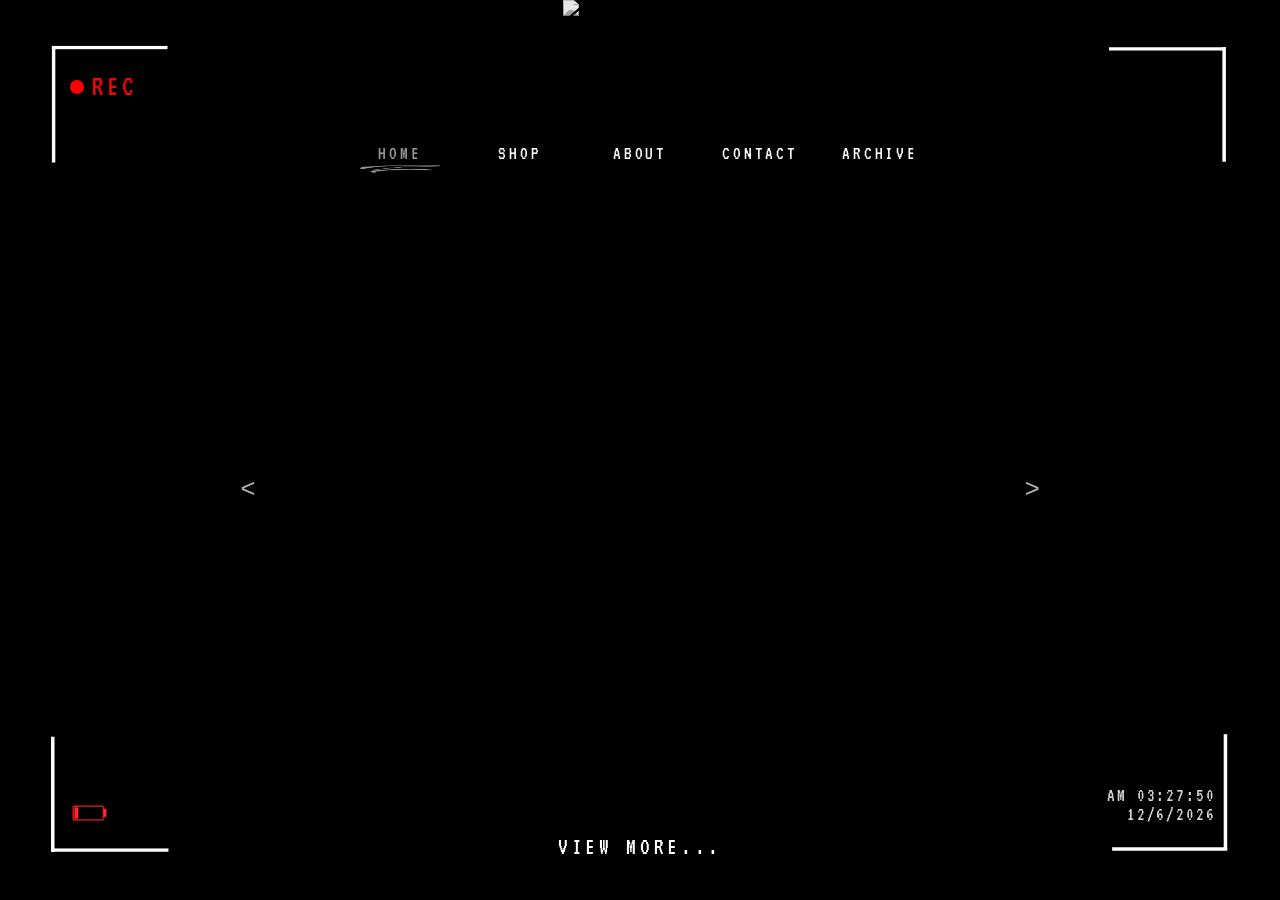
==== index.html @ 1e3907d3 "change background" ====
<!DOCTYPE html>
<html lang="en">
<head>
  <meta charset="UTF-8" />
  <meta name="viewport" content="width=device-width, initial-scale=1.0"/>
  <title>NMLSS</title>
  <link rel="stylesheet" href="styles.css">
</head>
<body>
  <video class="bg" autoplay muted loop playsinline>
    <source src="https://res.cloudinary.com/ycvrsako/video/upload/v1783709156/bg3.mp4" type="video/mp4">
  </video>
  
  <div class="rec">
    <span class="rec-dot"></span>
    <span class="rec-text">REC</span>
  </div>
  <div class="camera-frame-left">
    <img src="images/camera-frame-left.svg" alt="">
  </div>
  <div class="camera-frame-right">
    <img src="images/camera-frame-right.svg" alt="">
  </div>
  
  <div class="timestamp">
    <span class="timestamp-time"></span>
    <span class="timestamp-date"></span>
  </div>
  
  <div class="battery">
    <img src="images/battery.png" alt="">
  </div>
  <div class="content">
    <div class="header">
      <div class="logo">
        <img src="images/logo.gif" alt="NMLSS">
      </div>
      <nav>
        <a href="#" class="active">Home</a>
        <a href="#">Shop</a>
        <a href="#">About</a>
        <a href="#">Contact</a>
        <a href="#">Archive</a>
      </nav>
    </div>
    <div class="gallery">
      <button class="arrow left">&#60;</button>
      <div class="gallery-viewport">
        <div class="gallery-track" id="galleryTrack"></div>
      </div>
      <button class="arrow right">&#62;</button>
    </div>
    <a href="archive.html" class="view-more">View More...</a>
  </div>

<script>
  const cloudName = 'ycvrsako';
  const folder = 'featured';
  let page = 0;
  let totalPages = 0;
  fetch(`https://res.cloudinary.com/${cloudName}/image/list/${folder}.json`)
    .then(res => res.json())
    .then(data => {
      const track = document.getElementById('galleryTrack');
      const images = data.resources.sort((a, b) =>
        a.public_id.localeCompare(b.public_id, undefined, { numeric: true })
      );
      const perPage = 10;
      for (let i = 0; i < images.length; i += perPage) {
        const galleryPage = document.createElement('div');
        galleryPage.className = 'gallery-page';
        images.slice(i, i + perPage).forEach(img => {
          galleryPage.innerHTML += `
            <div class="gallery-item">
              <img src="https://res.cloudinary.com/${cloudName}/image/upload/${img.public_id}" alt="">
            </div>`;
        });
        track.appendChild(galleryPage);
      }
      totalPages = Math.ceil(images.length / perPage);
      document.querySelector('.arrow.left').addEventListener('click', () => {
        if (page > 0) page--;
        track.style.transform = `translateX(-${page * 100}%)`;
      });
      document.querySelector('.arrow.right').addEventListener('click', () => {
        if (page < totalPages - 1) page++;
        track.style.transform = `translateX(-${page * 100}%)`;
      });
    });

  const words = ['REC', 'DEATH', 'VOID', 'DECAY', 'ROT', 'PAIN', 'DARK', 'FEAR', 'SORROW', 'ANGUISH', 'MOURN', 'SUFFER'];
  let i = 0;
  let blinks = 0;
  const recText = document.querySelector('.rec-text');
  const recDot = document.querySelector('.rec-dot');
  setInterval(() => {
    recDot.style.opacity = recDot.style.opacity === '0' ? '1' : '0';
    blinks++;
    if (blinks % 4 === 0) {
      i = (i + 1) % words.length;
      recText.textContent = words[i];
    }
  }, 600);

  function updateTimestamp() {
    const now = new Date();
    const hours = now.getHours();
    const minutes = String(now.getMinutes()).padStart(2, '0');
    const seconds = String(now.getSeconds()).padStart(2, '0');
    const ampm = hours >= 12 ? 'PM' : 'AM';
    const h = String(hours % 12 || 12).padStart(2, '0');
    const date = `${now.getMonth() + 1}/${now.getDate()}/${now.getFullYear()}`;
    document.querySelector('.timestamp-time').textContent = `${ampm} ${h}:${minutes}:${seconds}`;
    document.querySelector('.timestamp-date').textContent = date;
  }
  updateTimestamp();
  setInterval(updateTimestamp, 1000);
</script>
</body>
</html>
---- styles.css ----
@import url('https://fonts.googleapis.com/css2?family=VT323&display=swap');
@import url('https://fonts.googleapis.com/css2?family=Share+Tech+Mono&display=swap');

*, *::before, *::after { box-sizing: border-box; margin: 0; padding: 0; }

html, body {
  width: 100%;
  height: 100%;
  overflow: hidden;
  background: #000;
}

.bg {
  position: fixed;
  inset: 0;
  width: 100%;
  height: 100%;
  object-fit: cover;
  object-position: center center;
  z-index: 0;
}

.camera-frame-left,
.camera-frame-right {
  position: fixed;
  top: 50%;
  transform: translateY(-50%);
  height: 90%;
  width: auto;
  pointer-events: none;
}

.camera-frame-left { left: 4%; }
.camera-frame-right { right: 4%; }

.camera-frame-left img,
.camera-frame-right img {
  height: 100%;
  width: auto;
}

.content {
  position: fixed;
  top: 45%;
  left: 50%;
  transform: translate(-50%, -50%);
  width: 80%;
  height: 90%;
  display: flex;
  flex-direction: column;
  align-items: center;
}

.header {
  display: flex;
  flex-direction: column;
  align-items: center;
}

.logo {
  width: 12%;
  aspect-ratio: 1/1;
  pointer-events: none;
}

.logo img {
  width: 105%;
  filter: contrast(2.3) grayscale(100%) brightness(0.9);
}

nav {
  display: flex;
  gap: 40px;
  width: 100vw;
  justify-content: center;
  margin-top: -10px;
  position: relative;
  z-index: 10;
}

nav a {
  font-family: 'VT323', monospace;
  font-size: 1.5vw;
  color: #fff;
  min-width: 80px;
  text-align: center;
  text-decoration: none;
  letter-spacing: 0.15em;
  text-transform: uppercase;
  padding-bottom: 10px;
  background-image: none;
  background-repeat: no-repeat;
  background-position: bottom center;
  background-size: 100% 8px;
  transition: background-image 0.2s;
  text-shadow: 
  -1px -1px 0 #000,
   1px -1px 0 #000,
  -1px  1px 0 #000,
   1px  1px 0 #000;
}

nav a:hover {
  opacity: 0.6;
}

nav a.active {
  background-image: url('images/underline.png');
  opacity: 0.6;
}

.gallery {
  display: flex;
  align-items: center;
  gap: 10px;
  margin-top: -5px;
  width: 80%;
  flex: 1;
  min-height: 0;
}

.gallery-viewport {
  overflow: hidden;
  width: 100%;
}

.gallery-track {
  display: flex;
  transition: transform 0.4s ease;
}

.gallery-page {
  display: grid;
  grid-template-columns: repeat(5, 1fr);
  gap: 15px 20px;
  min-width: 100%;
  padding: 0 10px;
}

.gallery-item {
  width: 95%;
  margin: 0 auto;
  aspect-ratio: 4/5;
  overflow: hidden;
  filter: grayscale(50%) contrast(1.1) brightness(0.7);
  box-shadow: 0 4px 15px rgba(0, 0, 0, 0.9), 0 0 30px rgba(0, 0, 0, 0.5);
  border: 3px solid rgba(255, 255, 255, 0.15);
}

.gallery-item:hover {
  transform: scale(1.03);
}

.gallery-item img {
  width: 100%;
  height: 100%;
  object-fit: cover;
}

.gallery-item img:hover {
  filter: grayscale(0%) contrast(1.1) brightness(1.1);
}

.arrow {
  background: none;
  border: none;
  color: #fff;
  font-size: 2vw;
  cursor: pointer;
  padding: 10px;
  opacity: 0.7;
  flex-shrink: 0;
}

.arrow:hover { opacity: 1; }

.view-more {
  font-family: 'VT323', monospace;
  font-size: 1.9vw;
  color: #fff;
  text-decoration: none;
  letter-spacing: 0.15em;
  text-transform: uppercase;
  position: fixed;
  bottom: -6%;
  left: 50%;
  transform: translateX(-50%);
  text-shadow: 
  -1px -1px 0 #000,
   1px -1px 0 #000,
  -1px  1px 0 #000,
   1px  1px 0 #000;
}

.view-more:hover { opacity: 0.7; }

.rec {
  position: fixed;
  top: 8%;
  left: 5.5%;
  display: flex;
  align-items: center;
  gap: 8px;
  pointer-events: none;
}

.rec-dot {
  width: 14px;
  height: 14px;
  border-radius: 50%;
  background: red;
}

.rec-text {
  font-family: 'VT323', monospace;
  font-size: 1.8em;
  color: red;
  letter-spacing: 0.1em;
}

.timestamp {
  position: fixed;
  bottom: 8.5%;
  right: 5%;
  display: flex;
  flex-direction: column;
  align-items: flex-end;
  font-family: 'VT323', monospace;
  font-size: 1.5vw;
  color: #fff;
  pointer-events: none;
  opacity: 0.85;
  letter-spacing: 0.1em;
}

.battery {
  position: fixed;
  bottom: 8%;
  left: 5.5%;
  width: 2%;
  pointer-events: none;
  animation: blink 1.2s step-start infinite;
}

@keyframes blink {
  0%, 100% { opacity: 1; }
  50% { opacity: 0; }
}

.battery img {
  width: 150%;
}
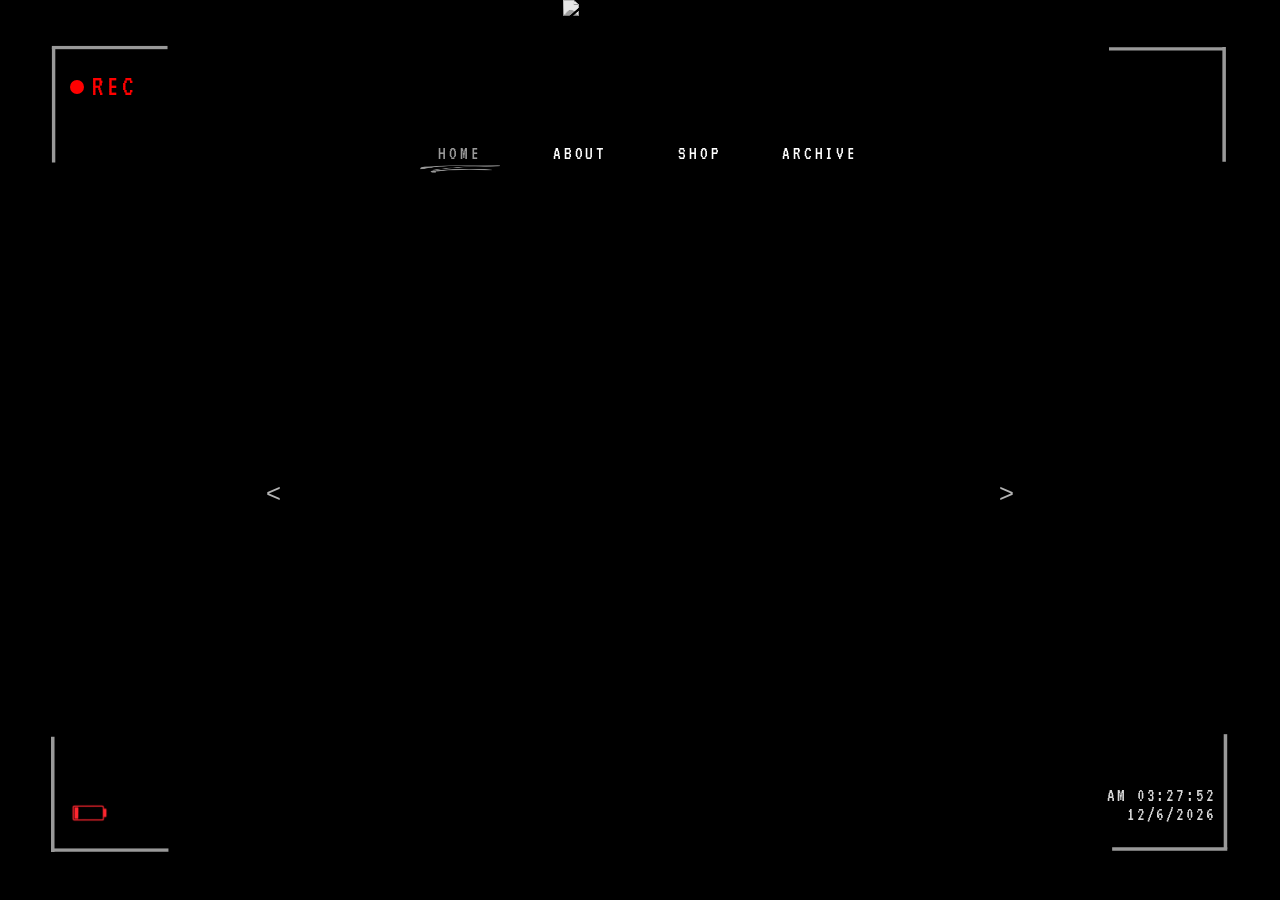
==== commit 46075ec1: "major update" ====
--- a/index.html
+++ b/index.html
@@ -10,6 +10,9 @@
   <video class="bg" autoplay muted loop playsinline>
     <source src="https://res.cloudinary.com/ycvrsako/video/upload/v1783709156/bg3.mp4" type="video/mp4">
   </video>
+  <div class="splash" id="splash">
+  <img src="images/logo.gif" alt="NMLSS">
+</div>
   
   <div class="rec">
     <span class="rec-dot"></span>
@@ -30,6 +33,7 @@
   <div class="battery">
     <img src="images/battery.png" alt="">
   </div>
+
   <div class="content">
     <div class="header">
       <div class="logo">
@@ -37,10 +41,9 @@
       </div>
       <nav>
         <a href="#" class="active">Home</a>
+        <a href="#">About</a>
         <a href="#">Shop</a>
-        <a href="#">About</a>
-        <a href="#">Contact</a>
-        <a href="#">Archive</a>
+        <a href="archive.html">Archive</a>
       </nav>
     </div>
     <div class="gallery">
@@ -50,14 +53,38 @@
       </div>
       <button class="arrow right">&#62;</button>
     </div>
-    <a href="archive.html" class="view-more">View More...</a>
+    <div class="about-section" id="aboutSection">
+      <p>1/1 art for 1/1 people since 2022.</p>
+      <p>Based in Tampa, FL. Shipping worldwide.</p>
+      <p>DM on Instagram for commissions: @nmlssofficial</p>
+    </div>
+    <div class="about-section" id="shopSection">
+      <p>COMING SOON...</p>
+    </div>
+  </div>
+
+  <div class="modal" id="modal">
+    <span class="modal-close" id="modalClose">&#10005;</span>
+    <button class="modal-arrow left" id="modalPrev">&#60;</button>
+    <img class="modal-img" id="modalImg" src="" alt="">
+    <button class="modal-arrow right" id="modalNext">&#62;</button>
   </div>
 
 <script>
+if (sessionStorage.getItem('visited')) {
+  document.getElementById('splash').style.display = 'none';
+  document.querySelector('.content').style.animation = 'none';
+  document.querySelector('.content').style.opacity = '1';
+} else {
+  sessionStorage.setItem('visited', 'true');
+}
   const cloudName = 'ycvrsako';
   const folder = 'featured';
   let page = 0;
   let totalPages = 0;
+  let allImages = [];
+  let currentModalIndex = 0;
+
   fetch(`https://res.cloudinary.com/${cloudName}/image/list/${folder}.json`)
     .then(res => res.json())
     .then(data => {
@@ -66,22 +93,28 @@
         a.public_id.localeCompare(b.public_id, undefined, { numeric: true })
       );
       const perPage = 10;
+
       for (let i = 0; i < images.length; i += perPage) {
         const galleryPage = document.createElement('div');
         galleryPage.className = 'gallery-page';
         images.slice(i, i + perPage).forEach(img => {
+          const imgUrl = `https://res.cloudinary.com/${cloudName}/image/upload/${img.public_id}`;
+          allImages.push(imgUrl);
           galleryPage.innerHTML += `
-            <div class="gallery-item">
-              <img src="https://res.cloudinary.com/${cloudName}/image/upload/${img.public_id}" alt="">
+            <div class="gallery-item" onclick="openModal('${imgUrl}')">
+              <img src="${imgUrl}" alt="">
             </div>`;
         });
         track.appendChild(galleryPage);
       }
+
       totalPages = Math.ceil(images.length / perPage);
+
       document.querySelector('.arrow.left').addEventListener('click', () => {
         if (page > 0) page--;
         track.style.transform = `translateX(-${page * 100}%)`;
       });
+
       document.querySelector('.arrow.right').addEventListener('click', () => {
         if (page < totalPages - 1) page++;
         track.style.transform = `translateX(-${page * 100}%)`;
@@ -93,6 +126,7 @@
   let blinks = 0;
   const recText = document.querySelector('.rec-text');
   const recDot = document.querySelector('.rec-dot');
+
   setInterval(() => {
     recDot.style.opacity = recDot.style.opacity === '0' ? '1' : '0';
     blinks++;
@@ -115,6 +149,63 @@
   }
   updateTimestamp();
   setInterval(updateTimestamp, 1000);
+
+  const sections = {
+    home: document.querySelector('.gallery'),
+    about: document.getElementById('aboutSection'),
+    shop: document.getElementById('shopSection')
+  };
+
+  document.querySelectorAll('nav a').forEach(link => {
+  link.addEventListener('click', (e) => {
+    const section = link.textContent.toLowerCase();
+    
+    if (section === 'archive') return;
+
+    e.preventDefault();
+    document.querySelectorAll('nav a').forEach(a => a.classList.remove('active'));
+    link.classList.add('active');
+    Object.values(sections).forEach(s => s.style.display = 'none');
+    if (section === 'home') {
+      sections.home.style.display = 'flex';
+    } else if (section === 'about') {
+      sections.about.style.display = 'block';
+    } else if (section === 'shop') {
+      sections.shop.style.display = 'block';
+    }
+  });
+});
+
+  function openModal(src) {
+    currentModalIndex = allImages.indexOf(src);
+    document.getElementById('modalImg').src = src;
+    document.getElementById('modal').classList.add('active');
+  }
+
+  function updateModal(index) {
+    currentModalIndex = (index + allImages.length) % allImages.length;
+    document.getElementById('modalImg').src = allImages[currentModalIndex];
+  }
+
+  document.getElementById('modalClose').addEventListener('click', () => {
+    document.getElementById('modal').classList.remove('active');
+  });
+
+  document.getElementById('modal').addEventListener('click', (e) => {
+    if (e.target === document.getElementById('modal')) {
+      document.getElementById('modal').classList.remove('active');
+    }
+  });
+
+  document.getElementById('modalPrev').addEventListener('click', (e) => {
+    e.stopPropagation();
+    updateModal(currentModalIndex - 1);
+  });
+
+  document.getElementById('modalNext').addEventListener('click', (e) => {
+    e.stopPropagation();
+    updateModal(currentModalIndex + 1);
+  });
 </script>
 </body>
 </html>
--- a/styles.css
+++ b/styles.css
@@ -18,6 +18,7 @@
   object-fit: cover;
   object-position: center center;
   z-index: 0;
+  filter: brightness(0.5) contrast(0.9);
 }
 
 .camera-frame-left,
@@ -37,6 +38,7 @@
 .camera-frame-right img {
   height: 100%;
   width: auto;
+  filter: brightness(0.6);
 }
 
 .content {
@@ -113,8 +115,8 @@
   display: flex;
   align-items: center;
   gap: 10px;
-  margin-top: -5px;
-  width: 80%;
+  margin-top: 5px;
+  width: 75%;
   flex: 1;
   min-height: 0;
 }
@@ -138,13 +140,13 @@
 }
 
 .gallery-item {
-  width: 95%;
+  width: 100%;
   margin: 0 auto;
   aspect-ratio: 4/5;
   overflow: hidden;
-  filter: grayscale(50%) contrast(1.1) brightness(0.7);
+  opacity: 0.9;
+  filter: grayscale(50%) contrast(1.2) brightness(1.0);
   box-shadow: 0 4px 15px rgba(0, 0, 0, 0.9), 0 0 30px rgba(0, 0, 0, 0.5);
-  border: 3px solid rgba(255, 255, 255, 0.15);
 }
 
 .gallery-item:hover {
@@ -174,26 +176,6 @@
 
 .arrow:hover { opacity: 1; }
 
-.view-more {
-  font-family: 'VT323', monospace;
-  font-size: 1.9vw;
-  color: #fff;
-  text-decoration: none;
-  letter-spacing: 0.15em;
-  text-transform: uppercase;
-  position: fixed;
-  bottom: -6%;
-  left: 50%;
-  transform: translateX(-50%);
-  text-shadow: 
-  -1px -1px 0 #000,
-   1px -1px 0 #000,
-  -1px  1px 0 #000,
-   1px  1px 0 #000;
-}
-
-.view-more:hover { opacity: 0.7; }
-
 .rec {
   position: fixed;
   top: 8%;
@@ -249,4 +231,98 @@
 
 .battery img {
   width: 150%;
+}
+
+.about-section {
+  display: none;
+  color: #fff;
+  font-family: 'VT323', monospace;
+  font-size: 1.6vw;
+  letter-spacing: 0.1em;
+  line-height: 1.8;
+  max-width: 600px;
+  text-align: center;
+  margin-top: 70px;
+}
+
+.modal {
+  display: none;
+  position: fixed;
+  inset: 0;
+  background: rgba(0, 0, 0, 0.4);
+  backdrop-filter: blur(8px);
+  z-index: 1000;
+  align-items: center;
+  justify-content: center;
+}
+
+.modal.active {
+  display: flex;
+}
+
+.modal-img {
+  max-width: 70%;
+  max-height: 80vh;
+  object-fit: contain;
+}
+
+.modal-close {
+  position: fixed;
+  top: 20px;
+  right: 30px;
+  font-size: 2rem;
+  color: #fff;
+  cursor: pointer;
+  opacity: 0.7;
+}
+
+.modal-close:hover { opacity: 1; }
+
+.modal-arrow {
+  background: none;
+  border: none;
+  color: #fff;
+  font-size: 2.5vw;
+  cursor: pointer;
+  opacity: 0.7;
+  padding: 20px;
+  flex-shrink: 0;
+}
+
+.modal-arrow:hover { opacity: 1; }
+
+.splash {
+  position: fixed;
+  inset: 0;
+  z-index: 500;
+  display: flex;
+  align-items: center;
+  justify-content: center;
+  pointer-events: none;
+  animation: splashFade 0.8s ease 4s forwards;
+}
+
+.splash img {
+  width: 25%;
+  mix-blend-mode: screen;
+  filter: grayscale(100%) contrast(2);
+  animation: splashShrink 1s ease 4s forwards;
+}
+
+@keyframes splashShrink {
+  from { width: 25%; }
+  to { width: 0%; opacity: 0; }
+}
+
+@keyframes splashFade {
+  to { display: none; pointer-events: none; }
+}
+
+.content {
+  animation: fadeIn 0.8s ease 5s both;
+}
+
+@keyframes fadeIn {
+  from { opacity: 0; }
+  to { opacity: 1; }
 }
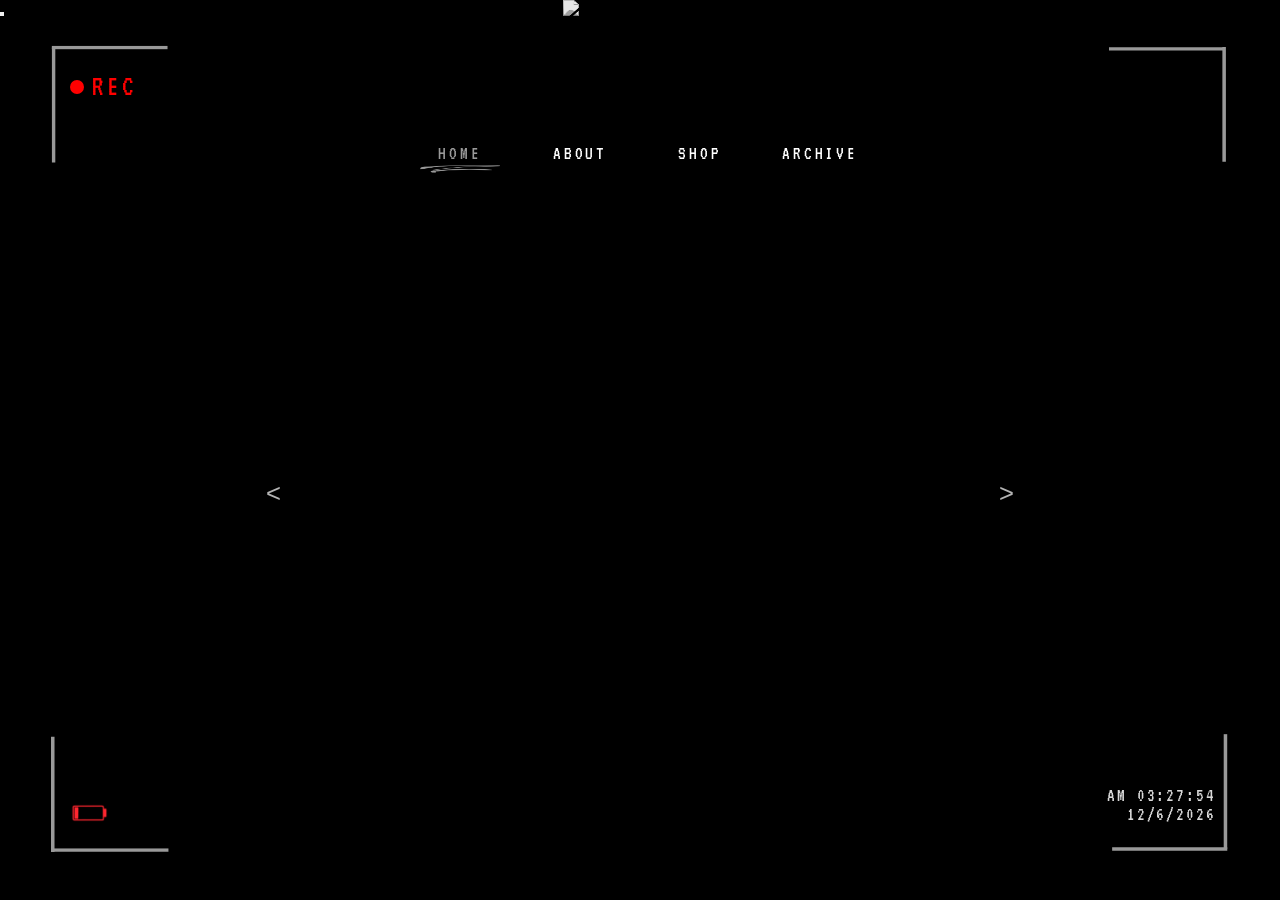
==== commit eb06f44d: "added mobile config" ====
--- a/index.html
+++ b/index.html
@@ -7,6 +7,11 @@
   <link rel="stylesheet" href="styles.css">
 </head>
 <body>
+<button class="hamburger" id="hamburger">
+  <span></span>
+  <span></span>
+  <span></span>
+</button>
   <video class="bg" autoplay muted loop playsinline>
     <source src="https://res.cloudinary.com/ycvrsako/video/upload/v1783709156/bg3.mp4" type="video/mp4">
   </video>
@@ -206,6 +211,17 @@
     e.stopPropagation();
     updateModal(currentModalIndex + 1);
   });
+  
+  const hamburger = document.getElementById('hamburger');
+hamburger.addEventListener('click', () => {
+  document.querySelector('nav').classList.toggle('open');
+});
+
+document.querySelectorAll('nav a').forEach(link => {
+  link.addEventListener('click', () => {
+    document.querySelector('nav').classList.remove('open');
+  });
+});
 </script>
 </body>
 </html>
--- a/styles.css
+++ b/styles.css
@@ -325,4 +325,127 @@
 @keyframes fadeIn {
   from { opacity: 0; }
   to { opacity: 1; }
+}
+
+@media (max-width: 768px) {
+
+  /* hide desktop only elements */
+  .camera-frame-left,
+  .camera-frame-right,
+  .timestamp,
+  .battery,
+  .rec {
+    display: none;
+  }
+
+  /* content */
+  .content {
+    width: 100%;
+    top: 50%;
+    padding: 0 16px;
+  }
+
+  /* header */
+  .header {
+    flex-direction: row;
+    justify-content: center;
+    align-items: center;
+    padding: 16px;
+    width: 100%;
+  }
+
+  /* logo */
+  .logo {
+    width: 25%;
+  }
+
+  /* hide desktop nav */
+  nav {
+    display: none;
+    position: fixed;
+    top: 0;
+    left: 0;
+    right: 0;
+    background: rgba(0,0,0,0.95);
+    flex-direction: column;
+    align-items: center;
+    justify-content: center;
+    gap: 24px;
+    height: 100vh;
+    z-index: 200;
+    width: 100vw;
+    margin: 0;
+  }
+
+  nav.open {
+    display: flex;
+  }
+
+  nav a {
+    font-size: 8vw;
+  }
+
+  /* hamburger button */
+  .hamburger {
+    position: fixed;
+    top: 16px;
+    right: 16px;
+    z-index: 300;
+    background: none;
+    border: none;
+    cursor: pointer;
+    display: flex;
+    flex-direction: column;
+    gap: 5px;
+    padding: 8px;
+  }
+
+  .hamburger span {
+    display: block;
+    width: 24px;
+    height: 2px;
+    background: #fff;
+  }
+
+  /* gallery becomes vertical feed */
+  .gallery {
+    width: 100%;
+    flex-direction: column;
+    margin-top: 20px;
+    overflow-y: auto;
+    max-height: 70vh;
+  }
+
+  .gallery-viewport {
+    overflow: visible;
+    width: 100%;
+  }
+
+  .gallery-track {
+    flex-direction: column;
+    transform: none !important;
+  }
+
+  .gallery-page {
+    grid-template-columns: repeat(2, 1fr);
+    min-width: 100%;
+    gap: 8px;
+    padding: 0;
+  }
+
+  .gallery-item {
+    width: 100%;
+    margin: 0;
+  }
+
+  /* hide arrows */
+  .arrow {
+    display: none;
+  }
+
+  /* about section */
+  .about-section {
+    font-size: 5vw;
+    padding: 0 16px;
+  }
 }
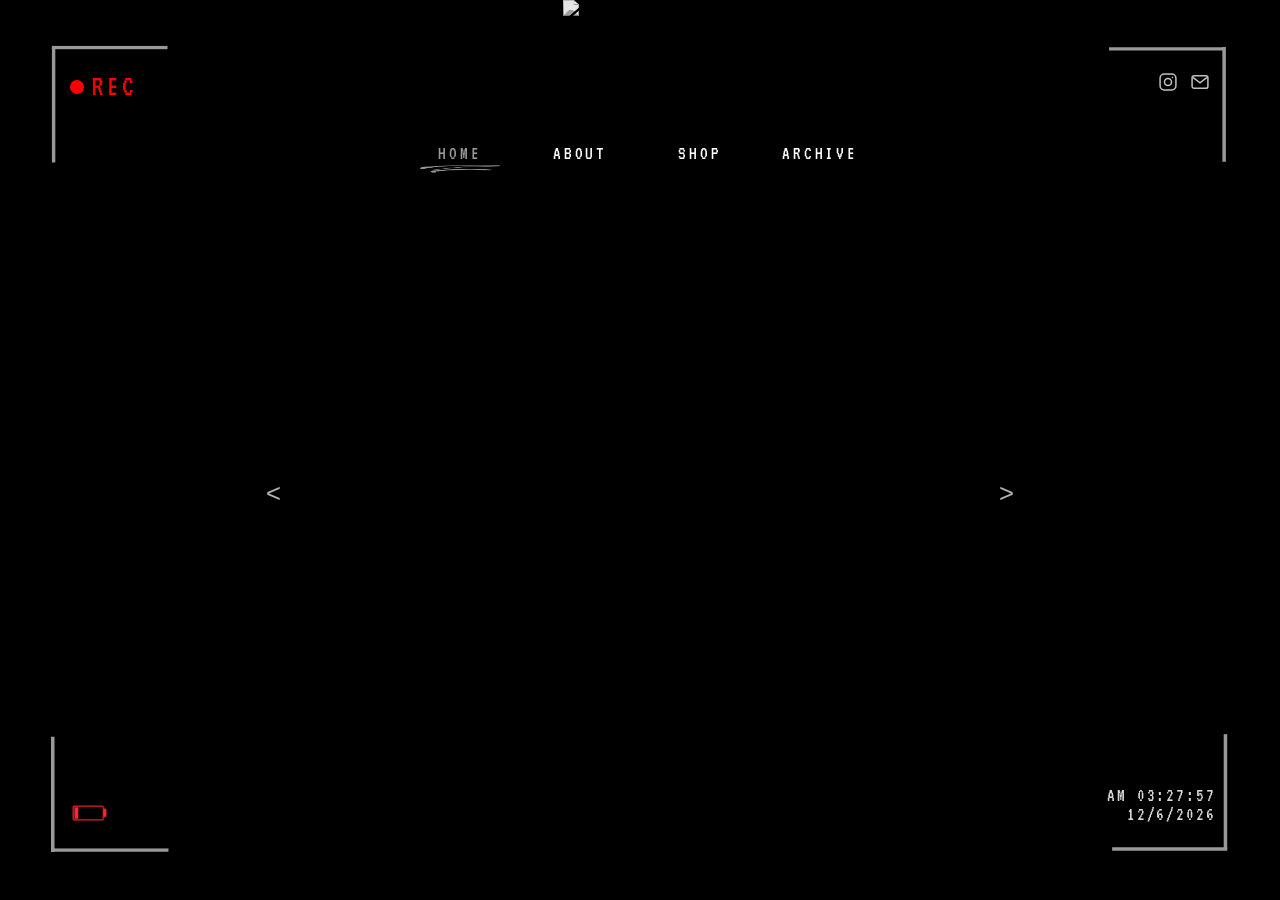
==== commit 7b4636c4: "restructure files, mobile layout, archive page updates" ====
--- a/index.html
+++ b/index.html
@@ -4,7 +4,7 @@
   <meta charset="UTF-8" />
   <meta name="viewport" content="width=device-width, initial-scale=1.0"/>
   <title>NMLSS</title>
-  <link rel="stylesheet" href="styles.css">
+  <link rel="stylesheet" href="assets/css/styles.css">
 </head>
 <body>
 <button class="hamburger" id="hamburger">
@@ -13,10 +13,11 @@
   <span></span>
 </button>
   <video class="bg" autoplay muted loop playsinline>
+    <source src="https://res.cloudinary.com/ycvrsako/video/upload/v1783804028/background-mp4.webm" type="video/webm">
     <source src="https://res.cloudinary.com/ycvrsako/video/upload/v1783709156/bg3.mp4" type="video/mp4">
   </video>
   <div class="splash" id="splash">
-  <img src="images/logo.gif" alt="NMLSS">
+  <img src="assets/images/logo.gif" alt="NMLSS">
 </div>
   
   <div class="rec">
@@ -24,10 +25,10 @@
     <span class="rec-text">REC</span>
   </div>
   <div class="camera-frame-left">
-    <img src="images/camera-frame-left.svg" alt="">
+    <img src="assets/images/camera-frame-left.svg" alt="">
   </div>
   <div class="camera-frame-right">
-    <img src="images/camera-frame-right.svg" alt="">
+    <img src="assets/images/camera-frame-right.svg" alt="">
   </div>
   
   <div class="timestamp">
@@ -36,13 +37,22 @@
   </div>
   
   <div class="battery">
-    <img src="images/battery.png" alt="">
+    <img src="assets/images/battery.png" alt="">
   </div>
+
+  <div class="social-links">
+  <a href="https://instagram.com/nmlssofficial" target="_blank">
+    <img src="assets/images/instagram.svg" alt="Instagram">
+  </a>
+  <a href="mailto:officiallynmlssentity@gmail.com">
+    <img src="assets/images/mail.svg" alt="Email">
+  </a>
+</div>
 
   <div class="content">
     <div class="header">
       <div class="logo">
-        <img src="images/logo.gif" alt="NMLSS">
+        <img src="assets/images/logo.gif" alt="NMLSS">
       </div>
       <nav>
         <a href="#" class="active">Home</a>
@@ -75,153 +85,7 @@
     <button class="modal-arrow right" id="modalNext">&#62;</button>
   </div>
 
-<script>
-if (sessionStorage.getItem('visited')) {
-  document.getElementById('splash').style.display = 'none';
-  document.querySelector('.content').style.animation = 'none';
-  document.querySelector('.content').style.opacity = '1';
-} else {
-  sessionStorage.setItem('visited', 'true');
-}
-  const cloudName = 'ycvrsako';
-  const folder = 'featured';
-  let page = 0;
-  let totalPages = 0;
-  let allImages = [];
-  let currentModalIndex = 0;
+<script src="assets/js/main.js"></script>
 
-  fetch(`https://res.cloudinary.com/${cloudName}/image/list/${folder}.json`)
-    .then(res => res.json())
-    .then(data => {
-      const track = document.getElementById('galleryTrack');
-      const images = data.resources.sort((a, b) =>
-        a.public_id.localeCompare(b.public_id, undefined, { numeric: true })
-      );
-      const perPage = 10;
-
-      for (let i = 0; i < images.length; i += perPage) {
-        const galleryPage = document.createElement('div');
-        galleryPage.className = 'gallery-page';
-        images.slice(i, i + perPage).forEach(img => {
-          const imgUrl = `https://res.cloudinary.com/${cloudName}/image/upload/${img.public_id}`;
-          allImages.push(imgUrl);
-          galleryPage.innerHTML += `
-            <div class="gallery-item" onclick="openModal('${imgUrl}')">
-              <img src="${imgUrl}" alt="">
-            </div>`;
-        });
-        track.appendChild(galleryPage);
-      }
-
-      totalPages = Math.ceil(images.length / perPage);
-
-      document.querySelector('.arrow.left').addEventListener('click', () => {
-        if (page > 0) page--;
-        track.style.transform = `translateX(-${page * 100}%)`;
-      });
-
-      document.querySelector('.arrow.right').addEventListener('click', () => {
-        if (page < totalPages - 1) page++;
-        track.style.transform = `translateX(-${page * 100}%)`;
-      });
-    });
-
-  const words = ['REC', 'DEATH', 'VOID', 'DECAY', 'ROT', 'PAIN', 'DARK', 'FEAR', 'SORROW', 'ANGUISH', 'MOURN', 'SUFFER'];
-  let i = 0;
-  let blinks = 0;
-  const recText = document.querySelector('.rec-text');
-  const recDot = document.querySelector('.rec-dot');
-
-  setInterval(() => {
-    recDot.style.opacity = recDot.style.opacity === '0' ? '1' : '0';
-    blinks++;
-    if (blinks % 4 === 0) {
-      i = (i + 1) % words.length;
-      recText.textContent = words[i];
-    }
-  }, 600);
-
-  function updateTimestamp() {
-    const now = new Date();
-    const hours = now.getHours();
-    const minutes = String(now.getMinutes()).padStart(2, '0');
-    const seconds = String(now.getSeconds()).padStart(2, '0');
-    const ampm = hours >= 12 ? 'PM' : 'AM';
-    const h = String(hours % 12 || 12).padStart(2, '0');
-    const date = `${now.getMonth() + 1}/${now.getDate()}/${now.getFullYear()}`;
-    document.querySelector('.timestamp-time').textContent = `${ampm} ${h}:${minutes}:${seconds}`;
-    document.querySelector('.timestamp-date').textContent = date;
-  }
-  updateTimestamp();
-  setInterval(updateTimestamp, 1000);
-
-  const sections = {
-    home: document.querySelector('.gallery'),
-    about: document.getElementById('aboutSection'),
-    shop: document.getElementById('shopSection')
-  };
-
-  document.querySelectorAll('nav a').forEach(link => {
-  link.addEventListener('click', (e) => {
-    const section = link.textContent.toLowerCase();
-    
-    if (section === 'archive') return;
-
-    e.preventDefault();
-    document.querySelectorAll('nav a').forEach(a => a.classList.remove('active'));
-    link.classList.add('active');
-    Object.values(sections).forEach(s => s.style.display = 'none');
-    if (section === 'home') {
-      sections.home.style.display = 'flex';
-    } else if (section === 'about') {
-      sections.about.style.display = 'block';
-    } else if (section === 'shop') {
-      sections.shop.style.display = 'block';
-    }
-  });
-});
-
-  function openModal(src) {
-    currentModalIndex = allImages.indexOf(src);
-    document.getElementById('modalImg').src = src;
-    document.getElementById('modal').classList.add('active');
-  }
-
-  function updateModal(index) {
-    currentModalIndex = (index + allImages.length) % allImages.length;
-    document.getElementById('modalImg').src = allImages[currentModalIndex];
-  }
-
-  document.getElementById('modalClose').addEventListener('click', () => {
-    document.getElementById('modal').classList.remove('active');
-  });
-
-  document.getElementById('modal').addEventListener('click', (e) => {
-    if (e.target === document.getElementById('modal')) {
-      document.getElementById('modal').classList.remove('active');
-    }
-  });
-
-  document.getElementById('modalPrev').addEventListener('click', (e) => {
-    e.stopPropagation();
-    updateModal(currentModalIndex - 1);
-  });
-
-  document.getElementById('modalNext').addEventListener('click', (e) => {
-    e.stopPropagation();
-    updateModal(currentModalIndex + 1);
-  });
-  
-  const hamburger = document.getElementById('hamburger');
-hamburger.addEventListener('click', () => {
-  document.querySelector('nav').classList.toggle('open');
-});
-
-document.querySelectorAll('nav a').forEach(link => {
-  link.addEventListener('click', () => {
-    document.querySelector('nav').classList.remove('open');
-  });
-});
-</script>
 </body>
-</html>+</html>
--- a/assets/css/styles.css
+++ b/assets/css/styles.css
@@ -0,0 +1,471 @@
+@import url('https://fonts.googleapis.com/css2?family=VT323&display=swap');
+@import url('https://fonts.googleapis.com/css2?family=Share+Tech+Mono&display=swap');
+
+*, *::before, *::after { box-sizing: border-box; margin: 0; padding: 0; }
+
+html, body {
+  width: 100%;
+  height: 100%;
+  overflow: hidden;
+  background: #000;
+}
+
+.bg {
+  position: fixed;
+  inset: 0;
+  width: 100%;
+  height: 100%;
+  object-fit: cover;
+  object-position: center center;
+  z-index: 0;
+  filter: brightness(0.5) contrast(0.9);
+}
+
+.camera-frame-left,
+.camera-frame-right {
+  position: fixed;
+  top: 50%;
+  transform: translateY(-50%);
+  height: 90%;
+  width: auto;
+  pointer-events: none;
+  z-index: 2;
+}
+
+.camera-frame-left { left: 4%; }
+.camera-frame-right { right: 4%; }
+
+.camera-frame-left img,
+.camera-frame-right img {
+  height: 100%;
+  width: auto;
+  filter: brightness(0.6);
+}
+
+.content {
+  position: fixed;
+  top: 45%;
+  left: 50%;
+  transform: translate(-50%, -50%);
+  width: 80%;
+  height: 90%;
+  display: flex;
+  flex-direction: column;
+  align-items: center;
+  z-index: 1;
+}
+
+.header {
+  display: flex;
+  flex-direction: column;
+  align-items: center;
+}
+
+.logo {
+  width: 12%;
+  aspect-ratio: 1/1;
+  pointer-events: none;
+}
+
+.logo img {
+  width: 105%;
+  filter: contrast(2.3) grayscale(100%) brightness(0.9);
+}
+
+nav {
+  display: flex;
+  gap: 40px;
+  width: 100vw;
+  justify-content: center;
+  margin-top: -10px;
+  position: relative;
+  z-index: 10;
+}
+
+nav a {
+  font-family: 'VT323', monospace;
+  font-size: 1.5vw;
+  color: #fff;
+  min-width: 80px;
+  text-align: center;
+  text-decoration: none;
+  letter-spacing: 0.15em;
+  text-transform: uppercase;
+  padding-bottom: 10px;
+  background-image: none;
+  background-repeat: no-repeat;
+  background-position: bottom center;
+  background-size: 100% 8px;
+  transition: background-image 0.2s;
+  text-shadow:
+  -1px -1px 0 #000,
+  1px -1px 0 #000,
+  -1px  1px 0 #000,
+  1px  1px 0 #000;
+}
+
+nav a:hover { opacity: 0.6; }
+
+nav a.active {
+  background-image: url('../images/underline.png');
+  opacity: 0.6;
+}
+
+.gallery {
+  display: flex;
+  align-items: center;
+  gap: 10px;
+  margin-top: 5px;
+  width: 75%;
+  flex: 1;
+  min-height: 0;
+}
+
+.gallery-viewport {
+  overflow: hidden;
+  width: 100%;
+}
+
+.gallery-track {
+  display: flex;
+  transition: transform 0.4s ease;
+}
+
+.gallery-page {
+  display: grid;
+  grid-template-columns: repeat(5, 1fr);
+  gap: 15px 20px;
+  min-width: 100%;
+  padding: 0 10px;
+}
+
+.gallery-item {
+  width: 100%;
+  margin: 0 auto;
+  aspect-ratio: 4/5;
+  overflow: hidden;
+  opacity: 0.9;
+  filter: grayscale(50%) contrast(1.2) brightness(1.0);
+  box-shadow: 0 4px 15px rgba(0,0,0,0.9), 0 0 30px rgba(0,0,0,0.5);
+}
+
+.gallery-item:hover { transform: scale(1.03); }
+
+.gallery-item img {
+  width: 100%;
+  height: 100%;
+  object-fit: cover;
+}
+
+.gallery-item img:hover {
+  filter: grayscale(0%) contrast(1.1) brightness(1.1);
+}
+
+.arrow {
+  background: none;
+  border: none;
+  color: #fff;
+  font-size: 2vw;
+  cursor: pointer;
+  padding: 10px;
+  opacity: 0.7;
+  flex-shrink: 0;
+}
+
+.arrow:hover { opacity: 1; }
+
+.rec {
+  position: fixed;
+  top: 8%;
+  left: 5.5%;
+  display: flex;
+  align-items: center;
+  gap: 8px;
+  pointer-events: none;
+  z-index: 2;
+}
+
+.rec-dot {
+  width: 14px;
+  height: 14px;
+  border-radius: 50%;
+  background: red;
+}
+
+.rec-text {
+  font-family: 'VT323', monospace;
+  font-size: 1.8em;
+  color: red;
+  letter-spacing: 0.1em;
+}
+
+.timestamp {
+  position: fixed;
+  bottom: 8.5%;
+  right: 5%;
+  display: flex;
+  flex-direction: column;
+  align-items: flex-end;
+  font-family: 'VT323', monospace;
+  font-size: 1.5vw;
+  color: #fff;
+  pointer-events: none;
+  opacity: 0.85;
+  letter-spacing: 0.1em;
+  z-index: 2;
+}
+
+.battery {
+  position: fixed;
+  bottom: 8%;
+  left: 5.5%;
+  width: 2%;
+  pointer-events: none;
+  animation: blink 1.2s step-start infinite;
+  z-index: 2;
+}
+
+@keyframes blink {
+  0%, 100% { opacity: 1; }
+  50% { opacity: 0; }
+}
+
+.battery img { width: 150%; }
+
+.about-section {
+  display: none;
+  color: #fff;
+  font-family: 'VT323', monospace;
+  font-size: 1.6vw;
+  letter-spacing: 0.1em;
+  line-height: 1.8;
+  max-width: 600px;
+  text-align: center;
+  margin-top: 70px;
+}
+
+.modal {
+  display: none;
+  position: fixed;
+  inset: 0;
+  background: rgba(0,0,0,0.4);
+  backdrop-filter: blur(8px);
+  z-index: 1000;
+  align-items: center;
+  justify-content: center;
+}
+
+.modal.active { display: flex; }
+
+.modal-img {
+  max-width: 70%;
+  max-height: 80vh;
+  object-fit: contain;
+}
+
+.modal-close {
+  position: fixed;
+  top: 20px;
+  right: 30px;
+  font-size: 2rem;
+  color: #fff;
+  cursor: pointer;
+  opacity: 0.7;
+}
+
+.modal-close:hover { opacity: 1; }
+
+.modal-arrow {
+  background: none;
+  border: none;
+  color: #fff;
+  font-size: 2.5vw;
+  cursor: pointer;
+  opacity: 0.7;
+  padding: 20px;
+  flex-shrink: 0;
+}
+
+.modal-arrow:hover { opacity: 1; }
+
+.splash {
+  position: fixed;
+  inset: 0;
+  z-index: 500;
+  display: flex;
+  align-items: center;
+  justify-content: center;
+  pointer-events: none;
+  animation: splashFade 0.8s ease 4s forwards;
+}
+
+.splash img {
+  width: 25%;
+  mix-blend-mode: screen;
+  filter: grayscale(100%) contrast(2);
+  animation: splashShrink 1s ease 4s forwards;
+}
+
+@keyframes splashShrink {
+  from { width: 25%; }
+  to { width: 0%; opacity: 0; }
+}
+
+@keyframes splashFade {
+  to { display: none; pointer-events: none; }
+}
+
+@keyframes fadeIn {
+  from { opacity: 0; }
+  to { opacity: 1; }
+}
+
+.content {
+  animation: fadeIn 0.8s ease 5s both;
+}
+
+.hamburger {
+  display: none;
+}
+
+@media (max-width: 768px) {
+
+  html, body {
+    overflow-y: auto;
+  }
+
+  .camera-frame-left,
+  .camera-frame-right,
+  .timestamp,
+  .battery,
+  .rec {
+    display: none;
+  }
+
+  .splash img {
+    width: 70%;
+  }
+
+  .content {
+    position: relative;
+    top: auto;
+    left: auto;
+    transform: none;
+    width: 100%;
+    height: auto;
+    padding: 0 16px;
+    padding-top: 20px;
+  }
+
+  .header {
+    flex-direction: row;
+    justify-content: center;
+    align-items: center;
+    padding: 16px;
+    width: 100%;
+  }
+
+  .logo {
+    width: 40%;
+  }
+
+  nav {
+    display: none;
+    position: fixed;
+    top: 0;
+    left: 0;
+    right: 0;
+    background: rgba(0,0,0,0.95);
+    flex-direction: column;
+    align-items: center;
+    justify-content: center;
+    gap: 24px;
+    height: 100vh;
+    z-index: 200;
+    width: 100vw;
+    margin: 0;
+  }
+
+  nav.open { display: flex; }
+
+  nav a { font-size: 8vw; }
+
+  .hamburger {
+    display: flex;
+    position: fixed;
+    top: 16px;
+    right: 16px;
+    z-index: 300;
+    background: none;
+    border: none;
+    cursor: pointer;
+    flex-direction: column;
+    gap: 5px;
+    padding: 8px;
+  }
+
+  .hamburger span {
+    display: block;
+    width: 24px;
+    height: 2px;
+    background: #fff;
+  }
+
+  .gallery {
+    width: 100%;
+    flex-direction: column;
+    margin-top: 20px;
+    overflow-y: visible;
+    max-height: none;
+    flex: none;
+  }
+
+  .gallery-viewport {
+    overflow: visible;
+    width: 100%;
+  }
+
+  .gallery-track {
+    flex-direction: column;
+    transform: none !important;
+  }
+
+  .gallery-page {
+    grid-template-columns: repeat(2, 1fr);
+    min-width: 100%;
+    gap: 8px;
+    padding: 0;
+  }
+
+  .gallery-item {
+    width: 100%;
+    margin: 0;
+  }
+
+  .arrow { display: none; }
+
+  .about-section {
+    font-size: 5vw;
+    padding: 0 16px;
+  }
+}
+
+.social-links {
+  position: fixed;
+  top: 8%;
+  right: 5.5%;
+  display: flex;
+  gap: 12px;
+  align-items: center;
+  z-index: 2;
+}
+
+.social-links img {
+  width: 20px;
+  opacity: 0.8;
+  transition: opacity 0.2s;
+}
+
+.social-links a:hover img {
+  opacity: 1;
+}
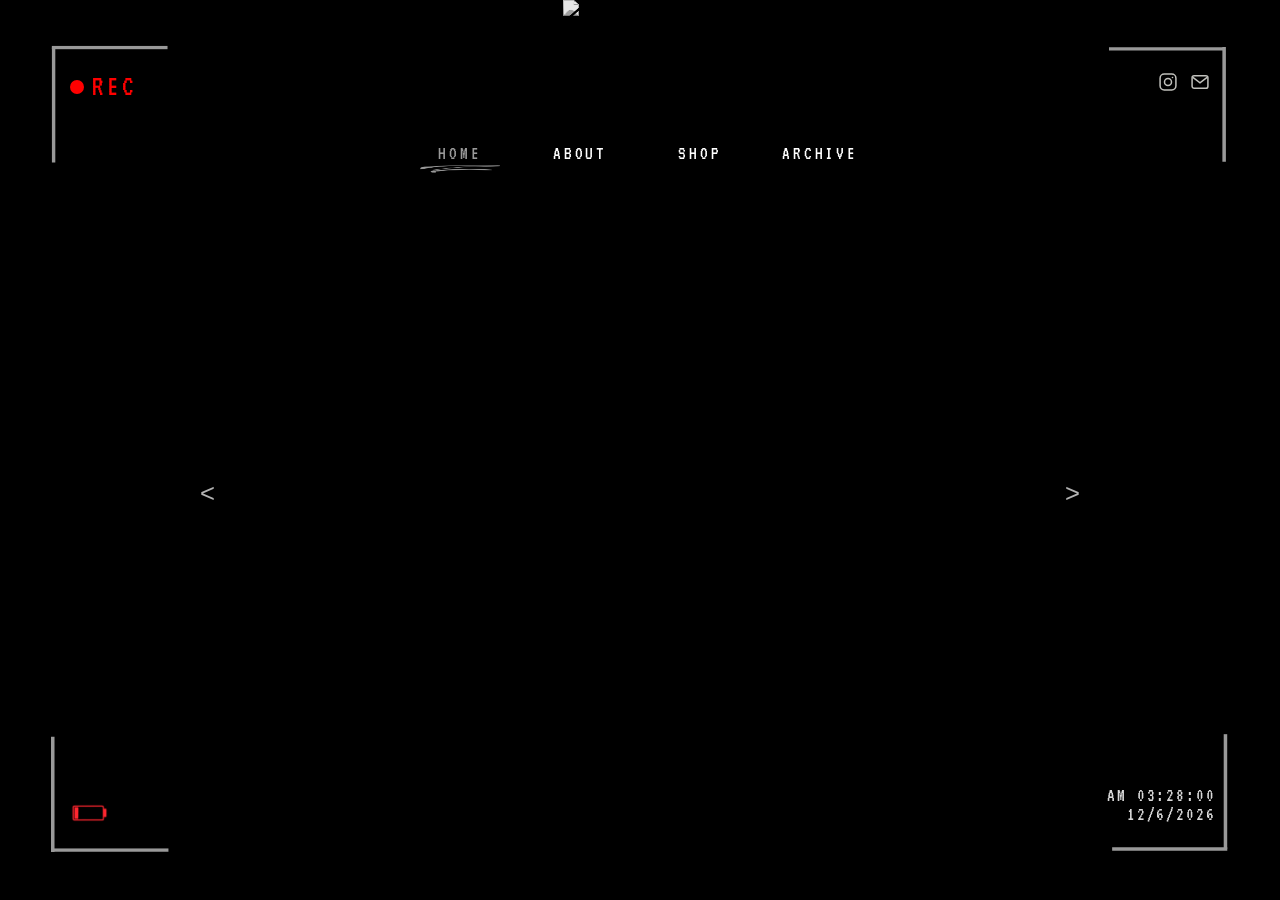
==== commit a193234b: "clean up code" ====
--- a/index.html
+++ b/index.html
@@ -1,53 +1,55 @@
 <!DOCTYPE html>
 <html lang="en">
 <head>
-  <meta charset="UTF-8" />
-  <meta name="viewport" content="width=device-width, initial-scale=1.0"/>
+  <meta charset="UTF-8">
+  <meta name="viewport" content="width=device-width, initial-scale=1.0">
   <title>NMLSS</title>
   <link rel="stylesheet" href="assets/css/styles.css">
 </head>
 <body>
-<button class="hamburger" id="hamburger">
-  <span></span>
-  <span></span>
-  <span></span>
-</button>
+
+  <button class="hamburger" id="hamburger">
+    <span></span><span></span><span></span>
+  </button>
+
   <video class="bg" autoplay muted loop playsinline>
     <source src="https://res.cloudinary.com/ycvrsako/video/upload/v1783804028/background-mp4.webm" type="video/webm">
     <source src="https://res.cloudinary.com/ycvrsako/video/upload/v1783709156/bg3.mp4" type="video/mp4">
   </video>
+
   <div class="splash" id="splash">
-  <img src="assets/images/logo.gif" alt="NMLSS">
-</div>
-  
+    <img src="assets/images/logo.gif" alt="NMLSS">
+  </div>
+
   <div class="rec">
     <span class="rec-dot"></span>
     <span class="rec-text">REC</span>
   </div>
+
   <div class="camera-frame-left">
     <img src="assets/images/camera-frame-left.svg" alt="">
   </div>
   <div class="camera-frame-right">
     <img src="assets/images/camera-frame-right.svg" alt="">
   </div>
-  
+
   <div class="timestamp">
     <span class="timestamp-time"></span>
     <span class="timestamp-date"></span>
   </div>
-  
+
   <div class="battery">
     <img src="assets/images/battery.png" alt="">
   </div>
 
   <div class="social-links">
-  <a href="https://instagram.com/nmlssofficial" target="_blank">
-    <img src="assets/images/instagram.svg" alt="Instagram">
-  </a>
-  <a href="mailto:officiallynmlssentity@gmail.com">
-    <img src="assets/images/mail.svg" alt="Email">
-  </a>
-</div>
+    <a href="https://instagram.com/nmlssofficial" target="_blank">
+      <img src="assets/images/instagram.svg" alt="Instagram">
+    </a>
+    <a href="mailto:officiallynmlssentity@gmail.com">
+      <img src="assets/images/mail.svg" alt="Email">
+    </a>
+  </div>
 
   <div class="content">
     <div class="header">
@@ -85,7 +87,7 @@
     <button class="modal-arrow right" id="modalNext">&#62;</button>
   </div>
 
-<script src="assets/js/main.js"></script>
+  <script src="assets/js/main.js"></script>
 
 </body>
 </html>
--- a/assets/css/styles.css
+++ b/assets/css/styles.css
@@ -1,13 +1,14 @@
 @import url('https://fonts.googleapis.com/css2?family=VT323&display=swap');
-@import url('https://fonts.googleapis.com/css2?family=Share+Tech+Mono&display=swap');
 
 *, *::before, *::after { box-sizing: border-box; margin: 0; padding: 0; }
 
 html, body {
   width: 100%;
   height: 100%;
-  overflow: hidden;
+  overflow-x: auto;
+  overflow-y: hidden;
   background: #000;
+  min-width: 1200px;
 }
 
 .bg {
@@ -16,7 +17,6 @@
   width: 100%;
   height: 100%;
   object-fit: cover;
-  object-position: center center;
   z-index: 0;
   filter: brightness(0.5) contrast(0.9);
 }
@@ -47,12 +47,14 @@
   top: 45%;
   left: 50%;
   transform: translate(-50%, -50%);
-  width: 80%;
+  width: 95%;
   height: 90%;
   display: flex;
   flex-direction: column;
   align-items: center;
   z-index: 1;
+  overflow: visible;
+  animation: fadeIn 0.8s ease 5s both;
 }
 
 .header {
@@ -116,7 +118,8 @@
   align-items: center;
   gap: 10px;
   margin-top: 5px;
-  width: 75%;
+  width: 90vw;
+  max-width: 900px;
   flex: 1;
   min-height: 0;
 }
@@ -145,7 +148,7 @@
   aspect-ratio: 4/5;
   overflow: hidden;
   opacity: 0.9;
-  filter: grayscale(50%) contrast(1.2) brightness(1.0);
+  filter: grayscale(50%) contrast(1.2);
   box-shadow: 0 4px 15px rgba(0,0,0,0.9), 0 0 30px rgba(0,0,0,0.5);
 }
 
@@ -231,6 +234,26 @@
 }
 
 .battery img { width: 150%; }
+
+.social-links {
+  position: fixed;
+  top: 8%;
+  right: 5.5%;
+  display: flex;
+  gap: 12px;
+  align-items: center;
+  z-index: 2;
+}
+
+.social-links img {
+  width: 20px;
+  opacity: 0.8;
+  transition: opacity 0.2s;
+}
+
+.social-links a:hover img {
+  opacity: 1;
+}
 
 .about-section {
   display: none;
@@ -318,10 +341,6 @@
 @keyframes fadeIn {
   from { opacity: 0; }
   to { opacity: 1; }
-}
-
-.content {
-  animation: fadeIn 0.8s ease 5s both;
 }
 
 .hamburger {
@@ -450,22 +469,3 @@
   }
 }
 
-.social-links {
-  position: fixed;
-  top: 8%;
-  right: 5.5%;
-  display: flex;
-  gap: 12px;
-  align-items: center;
-  z-index: 2;
-}
-
-.social-links img {
-  width: 20px;
-  opacity: 0.8;
-  transition: opacity 0.2s;
-}
-
-.social-links a:hover img {
-  opacity: 1;
-}
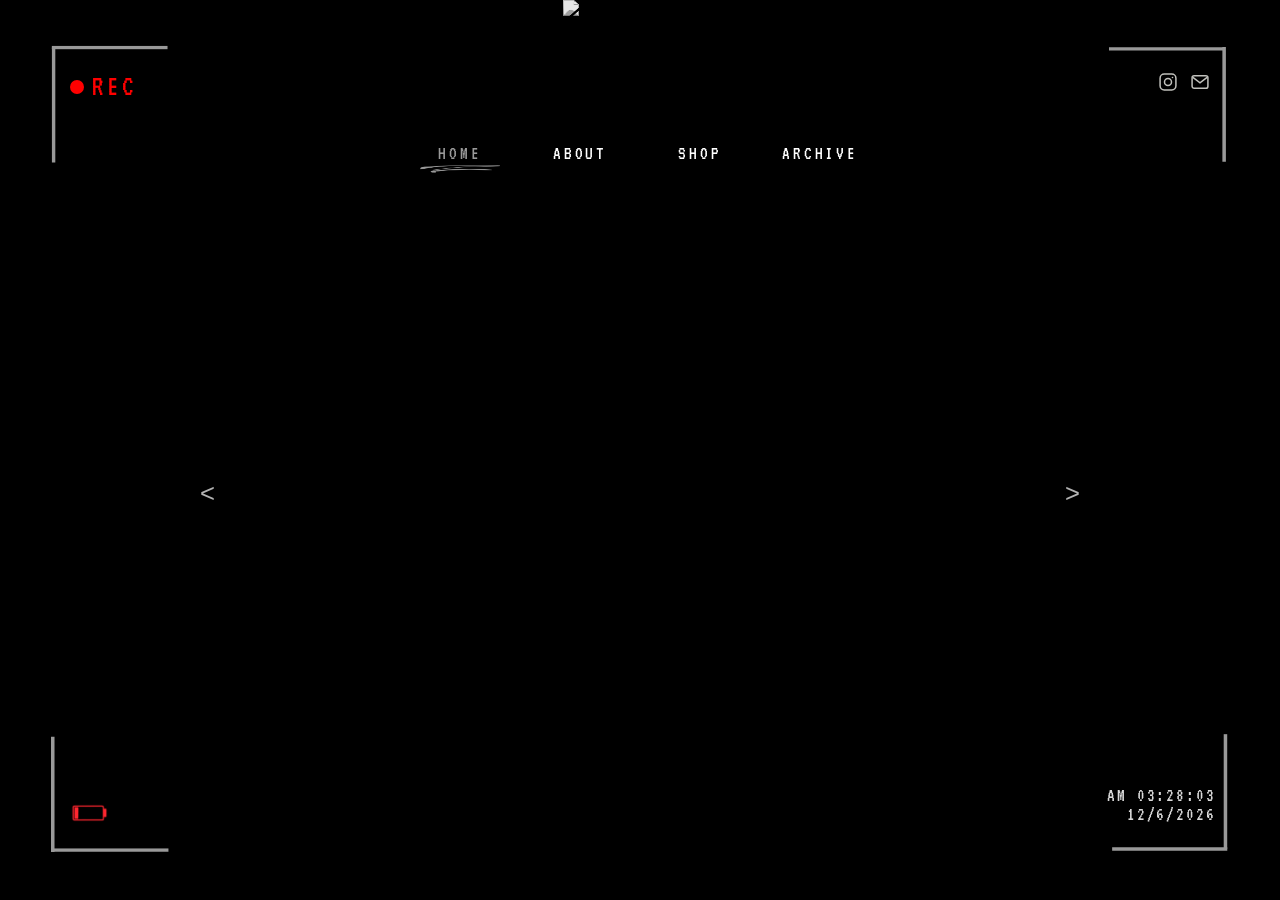
==== commit 3d0a9355: "shop page, archive updates, code cleanup" ====
--- a/index.html
+++ b/index.html
@@ -75,8 +75,8 @@
       <p>Based in Tampa, FL. Shipping worldwide.</p>
       <p>DM on Instagram for commissions: @nmlssofficial</p>
     </div>
-    <div class="about-section" id="shopSection">
-      <p>COMING SOON...</p>
+    <div class="shop-section" id="shopSection">
+      <div class="shop-grid" id="shopGrid"></div>
     </div>
   </div>
 
@@ -87,6 +87,20 @@
     <button class="modal-arrow right" id="modalNext">&#62;</button>
   </div>
 
+  <div class="shop-modal" id="shopModal">
+  <div class="shop-modal-inner">
+    <span class="modal-close" id="shopModalClose">&#10005;</span>
+    <img class="shop-modal-img" id="shopModalImg" src="" alt="">
+    <div class="shop-modal-info">
+      <h2 class="shop-modal-title" id="shopModalTitle"></h2>
+      <p class="shop-modal-price" id="shopModalPrice"></p>
+      <p class="shop-modal-desc" id="shopModalDesc"></p>
+      <select class="shop-modal-select" id="shopModalSelect"></select>
+      <a class="shop-modal-btn" id="shopModalBtn" href="#" target="_blank">BUY NOW</a>
+    </div>
+  </div>
+</div>
+
   <script src="assets/js/main.js"></script>
 
 </body>
--- a/assets/css/styles.css
+++ b/assets/css/styles.css
@@ -11,6 +11,7 @@
   min-width: 1200px;
 }
 
+/* ── BACKGROUND ── */
 .bg {
   position: fixed;
   inset: 0;
@@ -21,6 +22,7 @@
   filter: brightness(0.5) contrast(0.9);
 }
 
+/* ── CAMERA FRAMES ── */
 .camera-frame-left,
 .camera-frame-right {
   position: fixed;
@@ -42,6 +44,7 @@
   filter: brightness(0.6);
 }
 
+/* ── CONTENT ── */
 .content {
   position: fixed;
   top: 45%;
@@ -74,6 +77,7 @@
   filter: contrast(2.3) grayscale(100%) brightness(0.9);
 }
 
+/* ── NAV ── */
 nav {
   display: flex;
   gap: 40px;
@@ -99,11 +103,7 @@
   background-position: bottom center;
   background-size: 100% 8px;
   transition: background-image 0.2s;
-  text-shadow:
-  -1px -1px 0 #000,
-  1px -1px 0 #000,
-  -1px  1px 0 #000,
-  1px  1px 0 #000;
+  text-shadow: -1px -1px 0 #000, 1px -1px 0 #000, -1px 1px 0 #000, 1px 1px 0 #000;
 }
 
 nav a:hover { opacity: 0.6; }
@@ -113,6 +113,7 @@
   opacity: 0.6;
 }
 
+/* ── GALLERY ── */
 .gallery {
   display: flex;
   align-items: center;
@@ -177,6 +178,7 @@
 
 .arrow:hover { opacity: 1; }
 
+/* ── HUD ELEMENTS ── */
 .rec {
   position: fixed;
   top: 8%;
@@ -228,11 +230,6 @@
   z-index: 2;
 }
 
-@keyframes blink {
-  0%, 100% { opacity: 1; }
-  50% { opacity: 0; }
-}
-
 .battery img { width: 150%; }
 
 .social-links {
@@ -251,10 +248,9 @@
   transition: opacity 0.2s;
 }
 
-.social-links a:hover img {
-  opacity: 1;
-}
-
+.social-links a:hover img { opacity: 1; }
+
+/* ── SECTIONS ── */
 .about-section {
   display: none;
   color: #fff;
@@ -267,7 +263,76 @@
   margin-top: 70px;
 }
 
-.modal {
+/* ── SHOP ── */
+.shop-section {
+  display: none;
+  padding: 20px;
+  overflow-y: auto;
+  max-height: 70vh;
+  flex-direction: column;
+  align-items: center;
+  width: 100%;
+  margin-top: 20px;
+}
+.shop-section.active { display: flex; }
+
+.shop-grid {
+  display: flex;
+  flex-wrap: wrap;
+  gap: 20px;
+  justify-content: center;
+}
+
+.shop-card {
+  cursor: pointer;
+  display: flex;
+  flex-direction: column;
+  gap: 8px;
+  width: 200px;
+}
+
+.shop-card img {
+  width: 100%;
+  aspect-ratio: 1/1;
+  object-fit: cover;
+  filter: grayscale(30%) contrast(1.1) brightness(0.9);
+  transition: filter 0.3s, transform 0.3s;
+}
+
+.shop-card:hover img {
+  filter: grayscale(0%) contrast(1.1) brightness(1);
+  transform: scale(1.02);
+}
+
+.shop-card-title {
+  font-family: 'VT323', monospace;
+  font-size: 1.2vw;
+  color: #fff;
+  letter-spacing: 0.1em;
+  text-transform: uppercase;
+}
+
+.shop-card-price {
+  font-family: 'VT323', monospace;
+  font-size: 1vw;
+  color: #fff;
+  opacity: 0.7;
+}
+
+.shop-empty {
+  font-family: 'VT323', monospace;
+  font-size: 3vw;
+  color: #fff;
+  letter-spacing: 0.15em;
+  text-align: center;
+  margin-top: 100px;
+  grid-column: 1 / -1;
+  width: 100%;
+}
+
+/* ── MODALS ── */
+.modal,
+.shop-modal {
   display: none;
   position: fixed;
   inset: 0;
@@ -278,7 +343,8 @@
   justify-content: center;
 }
 
-.modal.active { display: flex; }
+.modal.active,
+.shop-modal.active { display: flex; }
 
 .modal-img {
   max-width: 70%;
@@ -311,6 +377,77 @@
 
 .modal-arrow:hover { opacity: 1; }
 
+.shop-modal-inner {
+  display: flex;
+  gap: 30px;
+  max-width: 800px;
+  width: 80%;
+}
+
+.shop-modal-img {
+  width: 45%;
+  object-fit: cover;
+  aspect-ratio: 1/1;
+}
+
+.shop-modal-info {
+  display: flex;
+  flex-direction: column;
+  gap: 12px;
+  justify-content: center;
+}
+
+.shop-modal-title {
+  font-family: 'VT323', monospace;
+  font-size: 2vw;
+  color: #fff;
+  letter-spacing: 0.1em;
+  text-transform: uppercase;
+}
+
+.shop-modal-price {
+  font-family: 'VT323', monospace;
+  font-size: 1.5vw;
+  color: #fff;
+  opacity: 0.7;
+}
+
+.shop-modal-desc {
+  font-family: 'VT323', monospace;
+  font-size: 1.2vw;
+  color: #fff;
+  opacity: 0.6;
+  line-height: 1.6;
+}
+
+.shop-modal-select {
+  background: #000;
+  color: #fff;
+  border: 1px solid rgba(255,255,255,0.3);
+  padding: 6px 10px;
+  font-family: 'VT323', monospace;
+  font-size: 1.2vw;
+  letter-spacing: 0.1em;
+  cursor: pointer;
+}
+
+.shop-modal-btn {
+  display: inline-block;
+  font-family: 'VT323', monospace;
+  font-size: 1.2vw;
+  color: #fff;
+  text-decoration: none;
+  letter-spacing: 0.2em;
+  text-transform: uppercase;
+  border: 1px solid rgba(255,255,255,0.5);
+  padding: 8px 20px;
+  text-align: center;
+  transition: opacity 0.2s;
+}
+
+.shop-modal-btn:hover { opacity: 0.6; }
+
+/* ── SPLASH ── */
 .splash {
   position: fixed;
   inset: 0;
@@ -329,6 +466,7 @@
   animation: splashShrink 1s ease 4s forwards;
 }
 
+/* ── ANIMATIONS ── */
 @keyframes splashShrink {
   from { width: 25%; }
   to { width: 0%; opacity: 0; }
@@ -343,27 +481,26 @@
   to { opacity: 1; }
 }
 
-.hamburger {
-  display: none;
-}
-
+@keyframes blink {
+  0%, 100% { opacity: 1; }
+  50% { opacity: 0; }
+}
+
+/* ── HAMBURGER ── */
+.hamburger { display: none; }
+
+/* ── MOBILE ── */
 @media (max-width: 768px) {
 
-  html, body {
-    overflow-y: auto;
-  }
+  html, body { overflow-y: auto; }
 
   .camera-frame-left,
   .camera-frame-right,
   .timestamp,
   .battery,
-  .rec {
-    display: none;
-  }
-
-  .splash img {
-    width: 70%;
-  }
+  .rec { display: none; }
+
+  .splash img { width: 70%; }
 
   .content {
     position: relative;
@@ -372,8 +509,7 @@
     transform: none;
     width: 100%;
     height: auto;
-    padding: 0 16px;
-    padding-top: 20px;
+    padding: 16px 16px 0;
   }
 
   .header {
@@ -384,16 +520,12 @@
     width: 100%;
   }
 
-  .logo {
-    width: 40%;
-  }
+  .logo { width: 40%; }
 
   nav {
     display: none;
     position: fixed;
-    top: 0;
-    left: 0;
-    right: 0;
+    inset: 0;
     background: rgba(0,0,0,0.95);
     flex-direction: column;
     align-items: center;
@@ -439,10 +571,7 @@
     flex: none;
   }
 
-  .gallery-viewport {
-    overflow: visible;
-    width: 100%;
-  }
+  .gallery-viewport { overflow: visible; width: 100%; }
 
   .gallery-track {
     flex-direction: column;
@@ -456,10 +585,7 @@
     padding: 0;
   }
 
-  .gallery-item {
-    width: 100%;
-    margin: 0;
-  }
+  .gallery-item { width: 100%; margin: 0; }
 
   .arrow { display: none; }
 
@@ -468,4 +594,3 @@
     padding: 0 16px;
   }
 }
-
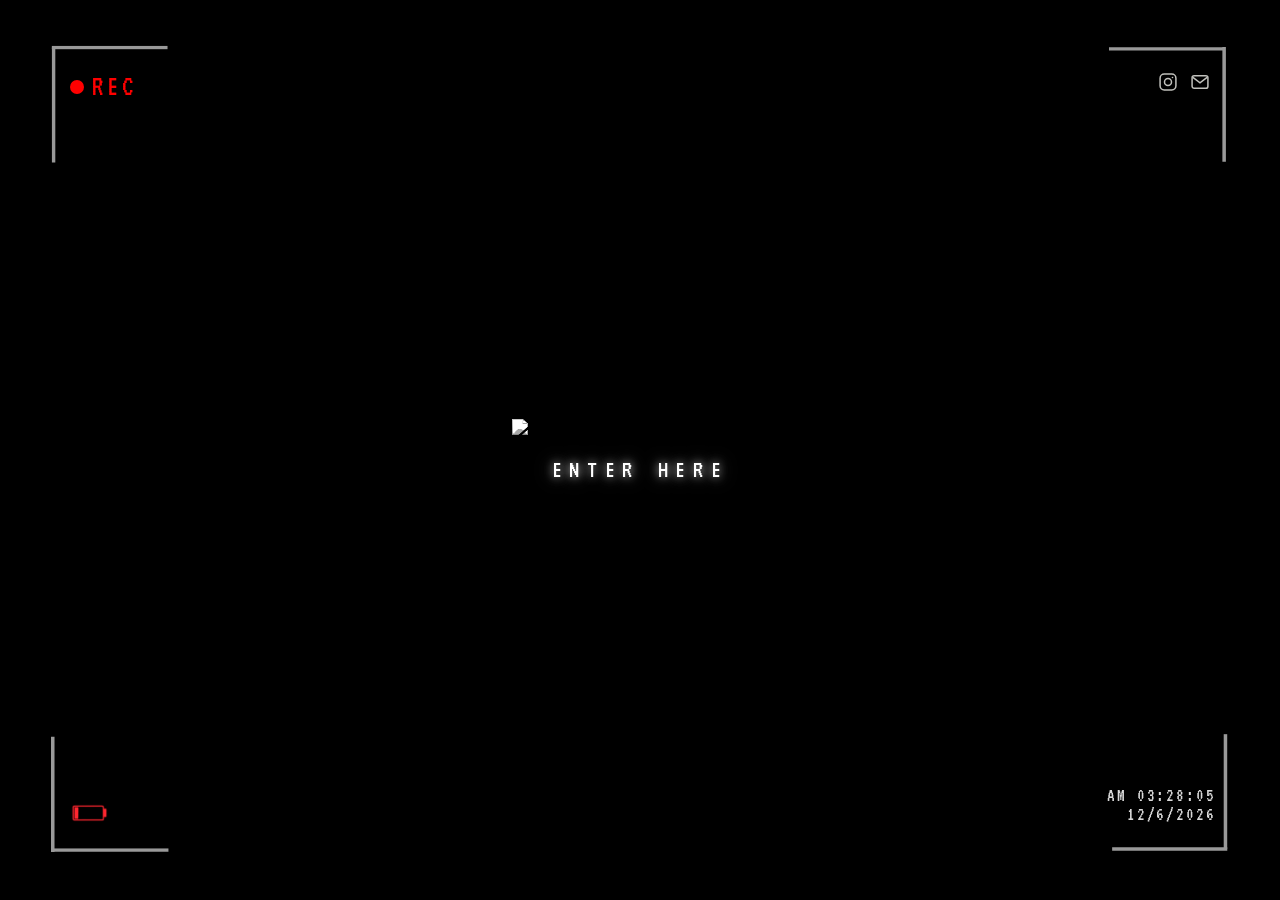
==== commit 5078f305: "vhs effects, noise overlay, splash updates, audio fade" ====
--- a/index.html
+++ b/index.html
@@ -18,8 +18,15 @@
   </video>
 
   <div class="splash" id="splash">
-    <img src="assets/images/logo.gif" alt="NMLSS">
+    <div class="splash-inner">
+      <img id="splashLogo" src="assets/images/logo.gif" alt="NMLSS">
+    <p class="splash-text" id="splashText">ENTER HERE</p>
+    </div>
   </div>
+
+  <audio id="bgAudio" loop>
+    <source src="https://res.cloudinary.com/ycvrsako/video/upload/v1783818014/Dolly_Connolly_-_The_Red_Rose_Rag_1911_Vaudeville_Ragtime_Songs.mp3" type="audio/mp3">
+  </audio>
 
   <div class="rec">
     <span class="rec-dot"></span>
--- a/assets/css/styles.css
+++ b/assets/css/styles.css
@@ -9,6 +9,16 @@
   overflow-y: hidden;
   background: #000;
   min-width: 1200px;
+}
+
+.noise {
+  position: fixed;
+  inset: 0;
+  width: 100%;
+  height: 100%;
+  pointer-events: none;
+  z-index: 999;
+  opacity: 0.06;
 }
 
 /* ── BACKGROUND ── */
@@ -57,7 +67,12 @@
   align-items: center;
   z-index: 1;
   overflow: visible;
-  animation: fadeIn 0.8s ease 5s both;
+  opacity: 0;
+  transition: opacity 7s ease;
+}
+
+.content.visible {
+  opacity: 1;
 }
 
 .header {
@@ -120,7 +135,7 @@
   gap: 10px;
   margin-top: 5px;
   width: 90vw;
-  max-width: 900px;
+  max-width: 1100px;
   flex: 1;
   min-height: 0;
 }
@@ -149,8 +164,17 @@
   aspect-ratio: 4/5;
   overflow: hidden;
   opacity: 0.9;
-  filter: grayscale(50%) contrast(1.2);
+  filter: grayscale(60%) contrast(1.1) brightness(0.7);
   box-shadow: 0 4px 15px rgba(0,0,0,0.9), 0 0 30px rgba(0,0,0,0.5);
+  animation: vhs-flicker 8s infinite;
+}
+
+@keyframes vhs-flicker {
+  0%, 89%, 100% { opacity: 0.9; filter: grayscale(70%) contrast(1.1) brightness(0.7); }
+  90% { opacity: 0.6; filter: grayscale(90%) contrast(1.5) brightness(1.3); }
+  91% { opacity: 0.9; filter: grayscale(70%) contrast(1.1) brightness(0.7); }
+  92% { opacity: 0.4; filter: grayscale(100%) contrast(2) brightness(0.5); }
+  93% { opacity: 0.9; filter: grayscale(70%) contrast(1.1) brightness(0.7); }
 }
 
 .gallery-item:hover { transform: scale(1.03); }
@@ -455,15 +479,36 @@
   display: flex;
   align-items: center;
   justify-content: center;
-  pointer-events: none;
-  animation: splashFade 0.8s ease 4s forwards;
-}
-
-.splash img {
-  width: 25%;
+  pointer-events: auto;
+  cursor: pointer;
+}
+
+.splash-inner {
+  display: flex;
+  flex-direction: column;
+  align-items: center;
+  gap: 20px;
+}
+
+.splash-inner img {
+  width: 20vw;
   mix-blend-mode: screen;
   filter: grayscale(100%) contrast(2);
-  animation: splashShrink 1s ease 4s forwards;
+}
+
+.splash-text {
+  font-family: 'VT323', monospace;
+  font-size: 2vw;
+  color: #fff;
+  letter-spacing: 0.3em;
+  text-transform: uppercase;
+  text-shadow: 0 0 10px rgba(255,255,255,0.8), 0 0 20px rgba(255,255,255,0.4);
+  animation: glowPulse 2s ease-in-out infinite;
+}
+
+@keyframes glowPulse {
+  0%, 100% { opacity: 1; text-shadow: 0 0 10px rgba(255,255,255,0.8), 0 0 20px rgba(255,255,255,0.4); }
+  50% { opacity: 0.4; text-shadow: 0 0 4px rgba(255,255,255,0.2); }
 }
 
 /* ── ANIMATIONS ── */
@@ -492,7 +537,10 @@
 /* ── MOBILE ── */
 @media (max-width: 768px) {
 
-  html, body { overflow-y: auto; }
+  html, body {
+    overflow: hidden;
+    min-width: unset;
+  }
 
   .camera-frame-left,
   .camera-frame-right,
@@ -566,8 +614,8 @@
     width: 100%;
     flex-direction: column;
     margin-top: 20px;
-    overflow-y: visible;
-    max-height: none;
+    overflow-y: auto;
+    max-height: 62vh;
     flex: none;
   }
 
@@ -583,6 +631,7 @@
     min-width: 100%;
     gap: 8px;
     padding: 0;
+    overflow: hidden;
   }
 
   .gallery-item { width: 100%; margin: 0; }
@@ -593,4 +642,21 @@
     font-size: 5vw;
     padding: 0 16px;
   }
-}
+
+  .shop-card-title {
+    font-size: 4vw;
+  }
+
+  .shop-card-price {
+    font-size: 3.5vw;
+  }
+
+  .splash-text {
+    font-size: 5vw;
+  }
+
+  .splash-inner img {
+    width: 50vw;
+  }
+
+}
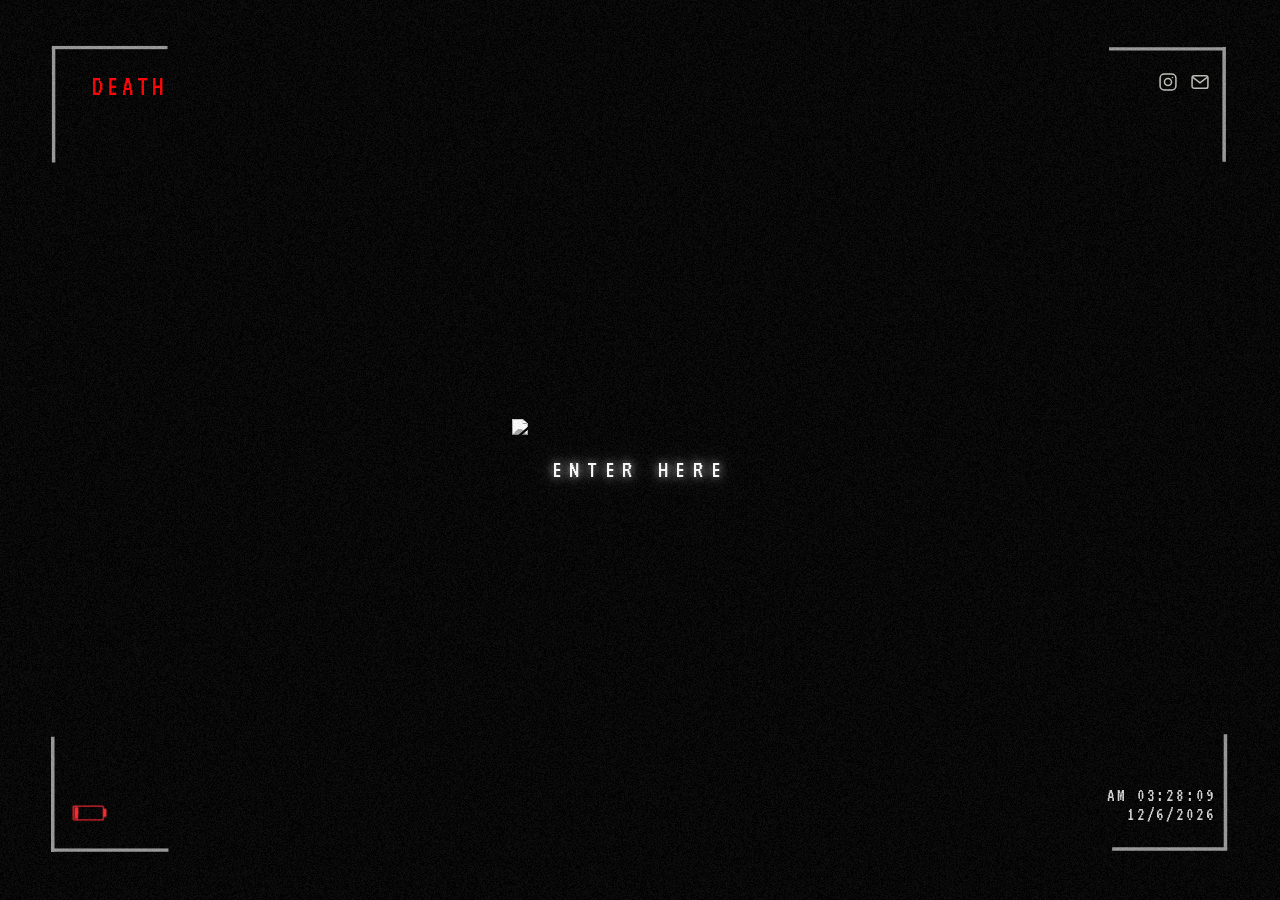
==== commit 7ed84678: "cloudinary changed to client account for archive and featured photos" ====
--- a/index.html
+++ b/index.html
@@ -7,6 +7,8 @@
   <link rel="stylesheet" href="assets/css/styles.css">
 </head>
 <body>
+
+  <canvas class="noise" id="noise"></canvas>
 
   <button class="hamburger" id="hamburger">
     <span></span><span></span><span></span>
